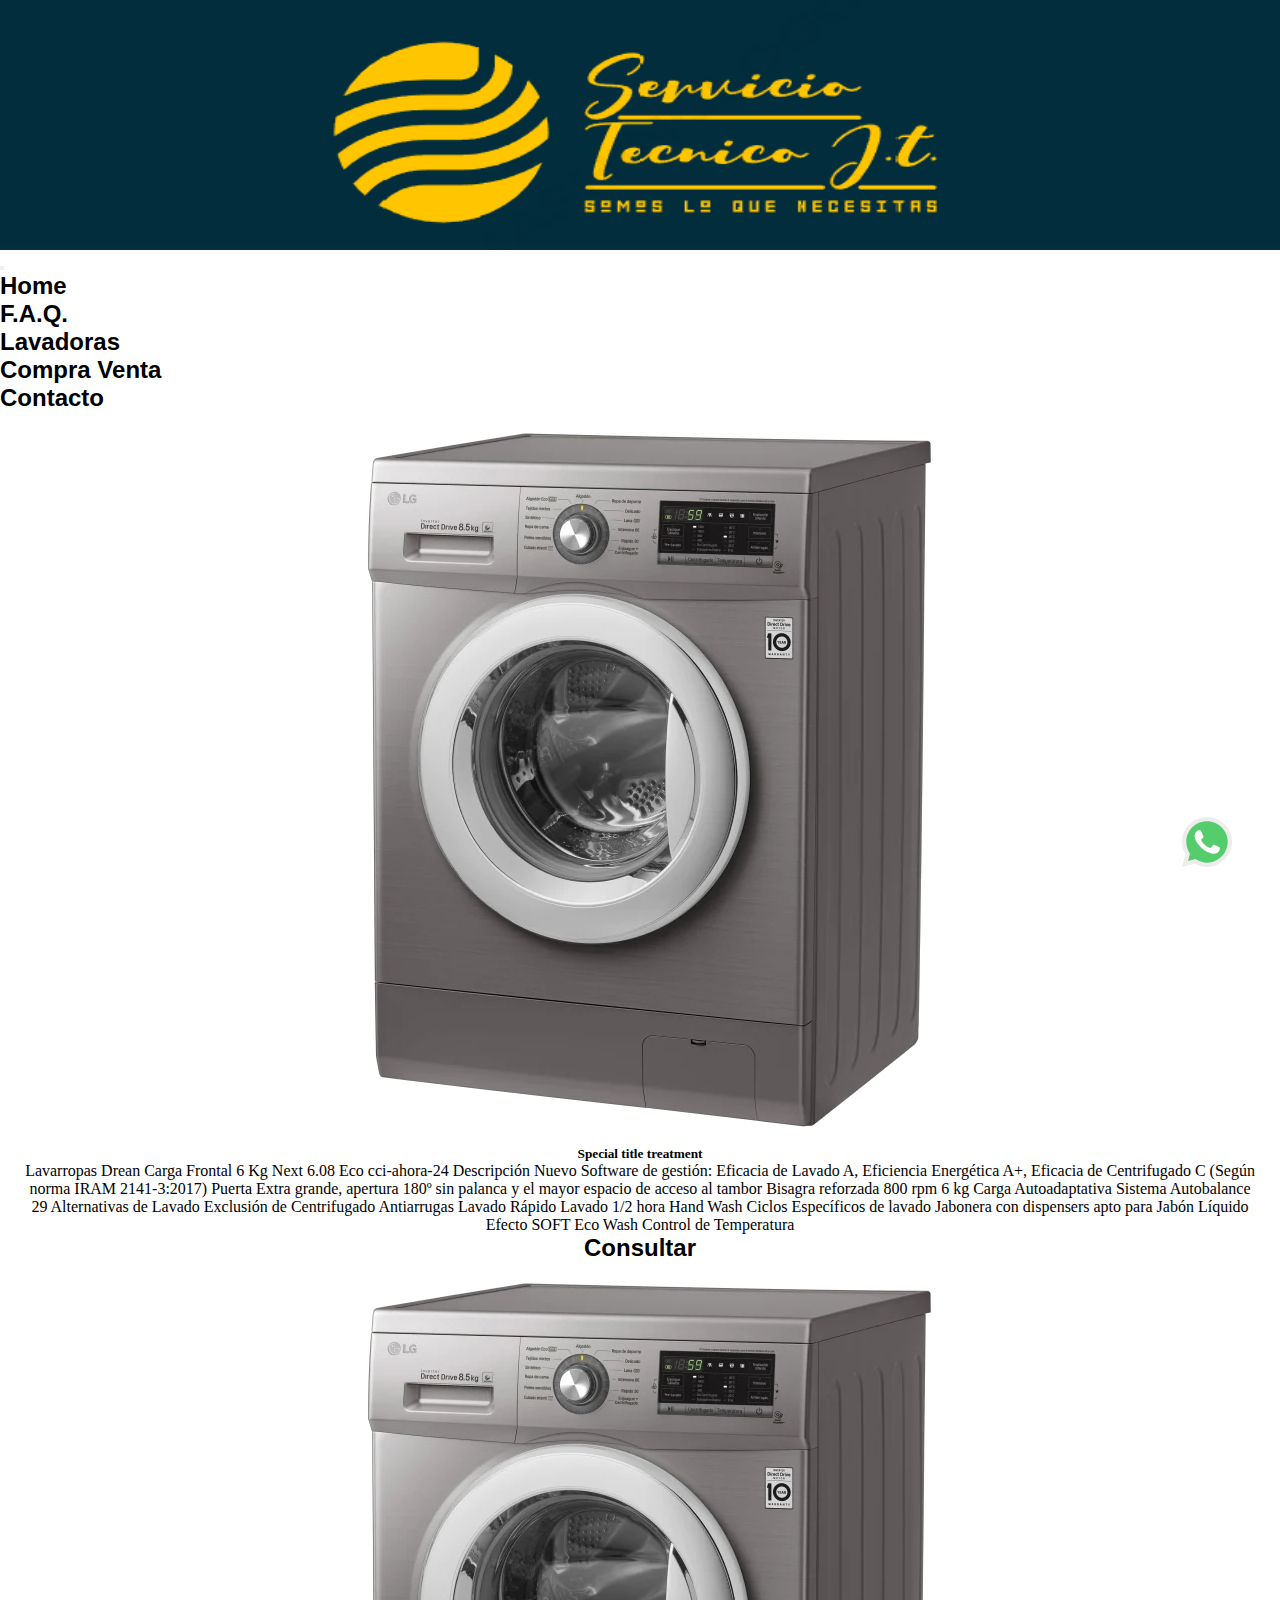
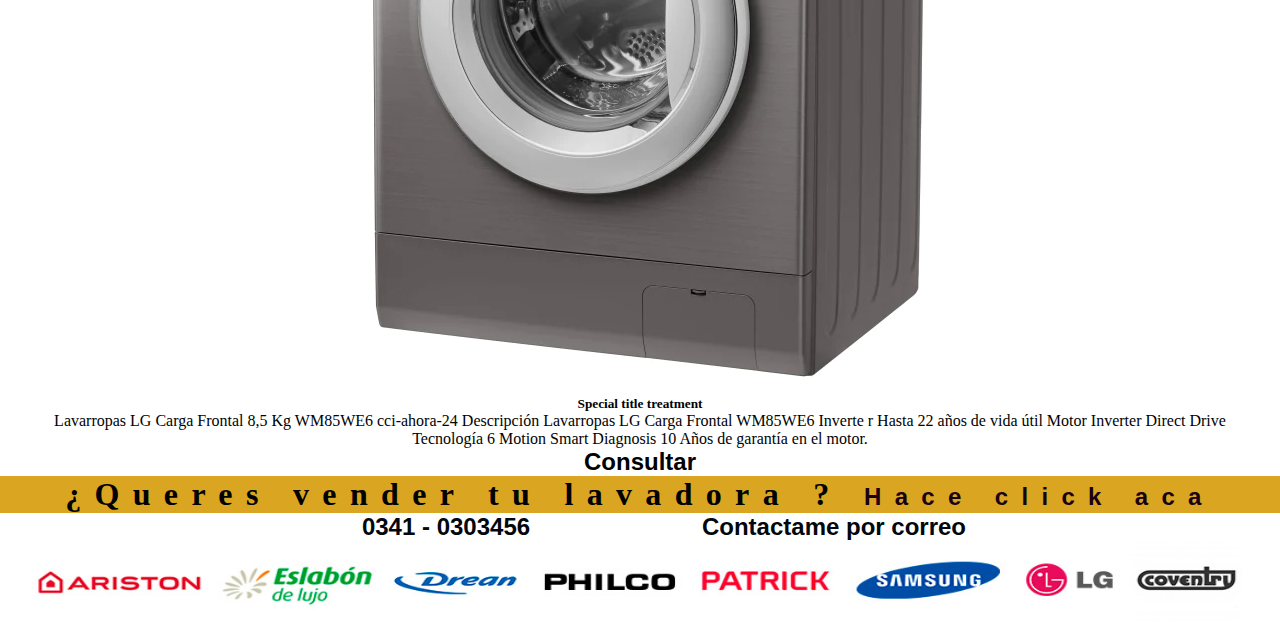
==== compraventa.html @ 6288098c "subiendo" ====
<!DOCTYPE html>
<html lang="es">

<head>
  <meta charset="UTF-8">
  <meta http-equiv="X-UA-Compatible" content="IE=edge">
  <meta name="viewport" content="width=device-width, initial-scale=1.0">
  <title> J.T Servicio Tecnico Lavarropas - Sitio Web</title>

  <link rel="stylesheet" href="./assets/css/main.css" />
  <link href="https://cdn.jsdelivr.net/npm/bootstrap@5.3.0-alpha1/dist/css/bootstrap.min.css" rel="stylesheet"
    integrity="sha384-GLhlTQ8iRABdZLl6O3oVMWSktQOp6b7In1Zl3/Jr59b6EGGoI1aFkw7cmDA6j6gD" crossorigin="anonymous">
  <meta name="description" content="Servicio tecnico especializado lavadoras" />
  <meta name="keywords"
    content="lavarropas, bomba desagote, reparacion, tecnico, lavadora,gafa,rosario,especializado" />
  <link rel="icon" type="image/x-icon" href="assets/img/favicom.ico">


</head>
<!-- Cabecera -->

<body id="mi__container">
  <div class="grid_encabezado">
    <img class="img_mi_header" src="assets/img/logo 2.png" alt="Logo de cabecera">
  </div>

  <!--Inicio menu -->
  <nav class="py-0 grid_botonera navbar sticky-top navbar-expand-lg bg-body-tertiary">
    <div class="container-fluid">
      <!-- <a class="navbar-brand" href="#">Navbar</a> -->
      <button class="navbar-toggler" type="button" data-bs-toggle="collapse" data-bs-target="#navbarNav"
        aria-controls="navbarNav" aria-expanded="false" aria-label="Toggle navigation">
        <span class="navbar-toggler-icon"></span>
      </button>
      <div class="collapse justify-content-center navbar-collapse" id="navbarNav">
        <ul class="navbar-nav">
          <li class="nav-item">
            <a class="nav-link" aria-current="page" href="index.html">Home</a>
          </li>
          <li class="nav-item">
            <a class="nav-link" href="faq.html">F.A.Q.</a>
          </li>
          <li class="nav-item">
            <a class="nav-link" href="tiposdelavadoras.html"> Lavadoras</a>
          </li>
          <li class="nav-item">
            <a class="nav-link active" href="compraventa.html">Compra Venta</a>
          </li>
          <li class="nav-item">
            <a class="nav-link" href="contacto.html"> Contacto</a>
          </li>

        </ul>
      </div>
    </div>
  </nav>
  <main class="clase__centrar">

    <div class="row">
      <div class="col-sm-6 ">
        <div class="card">
          <img src="assets/img/compra venta 2.webp" class="card-img-top" alt="...">
          <div class="card-body ">
            <h5 class=" card-title">Special title treatment</h5>
            <p class="card-text">Lavarropas Drean Carga Frontal 6 Kg Next 6.08 Eco
              cci-ahora-24
              Descripción
              Nuevo Software de gestión: Eficacia de Lavado A, Eficiencia Energética A+, Eficacia de Centrifugado C
              (Según
              norma IRAM 2141-3:2017)
              Puerta Extra grande, apertura 180º sin palanca y el mayor espacio de acceso al tambor
              Bisagra reforzada
              800 rpm
              6 kg
              Carga Autoadaptativa
              Sistema Autobalance
              29 Alternativas de Lavado
              Exclusión de Centrifugado
              Antiarrugas
              Lavado Rápido
              Lavado 1/2 hora
              Hand Wash
              Ciclos Específicos de lavado
              Jabonera con dispensers apto para Jabón Líquido
              Efecto SOFT
              Eco Wash
              Control de Temperatura</p>
            <a href="contacto.html" class="btn btn-primary">Consultar</a>
          </div>
        </div>
      </div>
      <div class="col-sm-6">
        <div class="card">
          <img src="assets/img/compra venta 2.webp" class="card-img-top" alt="...">
          <div class="card-body">
            <h5 class="card-title">Special title treatment</h5>
            <p class="card-text">Lavarropas LG Carga Frontal 8,5 Kg WM85WE6
              cci-ahora-24
              Descripción
              Lavarropas LG Carga Frontal WM85WE6 Inverte
              r Hasta 22 años de vida útil
              Motor Inverter Direct Drive
              Tecnología 6 Motion
              Smart Diagnosis
              10 Años de garantía en el motor.</p>
            <a href="#" class="btn btn-primary">Consultar</a>
          </div>
        </div>
      </div>
    </div>



    <div class="click__aca">
      <p>¿Queres vender tu lavadora ? <a href="contacto.html">Hace click aca</a></p>
    </div>
    </div>

  </main>




  <footer class="mi__footer grid_pie__de__pagina">
    <div class="div__footer">
      <a class="clasea" href="http://wa.me/+5493413732741" target="_blank">0341 - 0303456</a>
    </div>

    

    <div class="div__footer">
      <a href=mailto:Jonatan004@hotmail.com?subject="Consulta Web">Contactame por correo</a>
    </div>

    <div>
      <img class="img_mi_footer" src="assets/img/logos-lavarropa.jpg" alt="logos lavarropas">
    </div>
  </footer>
  <a target="_blank" href=https://web.whatsapp.com/" id="whatsapp-button"
    style="position: fixed; bottom: 27px; right: 48px; width: 50px; z-index: 999;"><img style="width:100%;"
      src="assets/img/descarga.svg"></a>

  <script src="https://cdn.jsdelivr.net/npm/bootstrap@5.3.0-alpha1/dist/js/bootstrap.bundle.min.js"
    integrity="sha384-w76AqPfDkMBDXo30jS1Sgez6pr3x5MlQ1ZAGC+nuZB+EYdgRZgiwxhTBTkF7CXvN"
    crossorigin="anonymous"></script>
</body>


</html>
---- assets/css/main.css ----
* {
  margin: 0;
  padding: 0;
  color: rgb(1, 2, 3);
}

p {
  margin-left: 20px;
  margin-right: 20px;
}

a {
  font-family: "Lucida Sans", "Lucida Sans Regular", "Lucida Grande", "Lucida Sans Unicode", Geneva, Verdana, sans-serif;
  text-decoration: none;
  font-weight: bold;
  color: black;
  font-size: x-large;
}

.img_mi_header {
  width: 100%;
  height: 250px;
}

.test__div {
  display: flex;
  flex-wrap: wrap;
  justify-content: center;
  align-items: center;
  padding-bottom: 80px;
}

.sistemas__lavados {
  margin: 5px 15px;
  font-size: 20px;
  display: flex;
  justify-content: space-between;
  text-shadow: 10px 10px 5px rgb(182, 177, 177);
  font-family: Impact, Haettenschweiler, "Arial Narrow Bold";
}

.c__text {
  color: rgb(255, 148, 8);
}

.video__clase {
  display: flex;
  flex-wrap: wrap;
  justify-content: center;
  align-items: center;
  gap: 15px;
}

#mi__container {
  display: grid;
  grid-template-columns: 100%;
  grid-template-rows: auto auto auto auto;
  grid-template-areas: "botonera" "encabezado" "contenido" "pie__de__pagina";
}

.grid_encabezado {
  grid-area: encabezado;
}

.grid_botonera {
  grid-area: botonera;
}

.grid_contenido {
  grid-area: contenido;
}

.grid_pie__de__pagina {
  grid-area: pie__de__pagina;
}

.imagen__central {
  width: 100%;
  padding-top: 50px;
}

.separar__faq {
  display: flex;
  justify-content: space-evenly;
}

.img_mi_footer {
  width: 100%;
  height: 80px;
}

.mi__footer {
  text-align: center;
  font-weight: bold;
}
.mi__footer div a {
  color: rgb(1, 7, 12);
}
.mi__footer div a:hover {
  font-size: x-large;
  color: red;
}

.div__footer {
  display: inline-block;
  color: rgb(2, 9, 15);
  width: 30%;
  font-size: x-large;
}

.clase__texto {
  font-size: xx-large;
  font-family: "Courier New", Courier, monospace;
}

.clase__centrar {
  text-align: center;
}

.claseh2 {
  color: tomato;
}

.clasea {
  text-decoration: none;
  font-weight: bold;
}

.clase__principal {
  display: flex;
  justify-content: space-evenly;
  flex-wrap: wrap;
  gap: 50px;
  padding-left: 10%;
  padding-right: 10%;
}

.clase__venta {
  font-size: 26px;
  margin-top: 40px;
  text-transform: uppercase;
  text-shadow: 15px;
}

.click__aca {
  background-color: goldenrod;
  font-size: xx-large;
  font-family: "Times New Roman", Times, serif;
  color: white;
  font-weight: bold;
  letter-spacing: 10pt;
}
.click__aca a {
  text-decoration: none;
  color: rgb(24, 2, 20);
}
.click__aca a:hover {
  color: burlywood;
}

.texto__foto1 {
  font-family: Impact, Haettenschweiler, "Arial Narrow Bold", sans-serif;
  font-size: 60px;
  color: rgb(2, 41, 59);
  text-shadow: 0px 0px 6px white;
}

.texto__foto2 {
  font-size: xx-large;
  font-family: Impact, Haettenschweiler, "Arial Narrow Bold", sans-serif;
  text-shadow: 0px 0px 6px white;
}

.nav-item {
  font-family: "Franklin Gothic Medium", "Arial Narrow", Arial, sans-serif;
  font-size: x-large;
}

.card__1, .card__titulo, .card__titulo2 {
  font-size: x-large;
  font-family: "Lucida Sans", "Lucida Sans Regular", "Lucida Grande", "Lucida Sans Unicode", Geneva, Verdana, sans-serif;
  color: black;
  background-color: goldenrod;
}

.card__titulo, .card__titulo2 {
  font-size: xx-large;
  font-weight: bold;
  text-align: center;
}

.card__titulo2 {
  background-color: white;
}

@media only screen and (min-width: 1000px) {
  #mi__container {
    display: grid;
    grid-template-columns: 100%;
    grid-template-rows: auto auto auto auto;
    grid-template-areas: "encabezado" "botonera" "contenido" "pie__de__pagina";
  }
  .test__div {
    flex-flow: row nowrap;
    padding-bottom: 80px;
  }
  .sistemas__lavados {
    margin-top: 15px;
    font-size: 30px;
  }
}
.centrar__frm {
  padding-top: 40px;
  padding-bottom: 30px;
  display: flex;
  flex-wrap: wrap-reverse;
  justify-content: space-around;
  gap: 10px;
}

.alinear_img_frm img {
  width: 350px;
  height: 330px;
  box-shadow: 0 0 6px 3px black;
}

form {
  width: 350px;
  padding: 6px;
  border-radius: 6px;
  background-color: #ccc;
}
form label {
  width: 40%;
  font-weight: bold;
  display: inline-block;
}

form input[type=text],
form select,
form input[type=email] {
  width: 180px;
  padding: 3px 10px;
  border: 1px solid #f6f6f6;
  border-radius: 3px;
  background-color: #f6f6f6;
  margin: 8px 0;
  display: inline-block;
}

form input[type=submit] {
  width: 100%;
  padding: 8px 16px;
  margin-top: 32px;
  border: 1px solid #000;
  border-radius: 5px;
  display: block;
  color: #fff;
  background-color: #000;
}
form input[type=submit]:hover {
  cursor: pointer;
}

textarea {
  width: 100%;
  height: 100px;
  border: 1px solid #f6f6f6;
  border-radius: 3px;
  background-color: #f6f6f6;
  margin: 8px 0;
  resize: none;
  display: block;
}/*# sourceMappingURL=main.css.map */
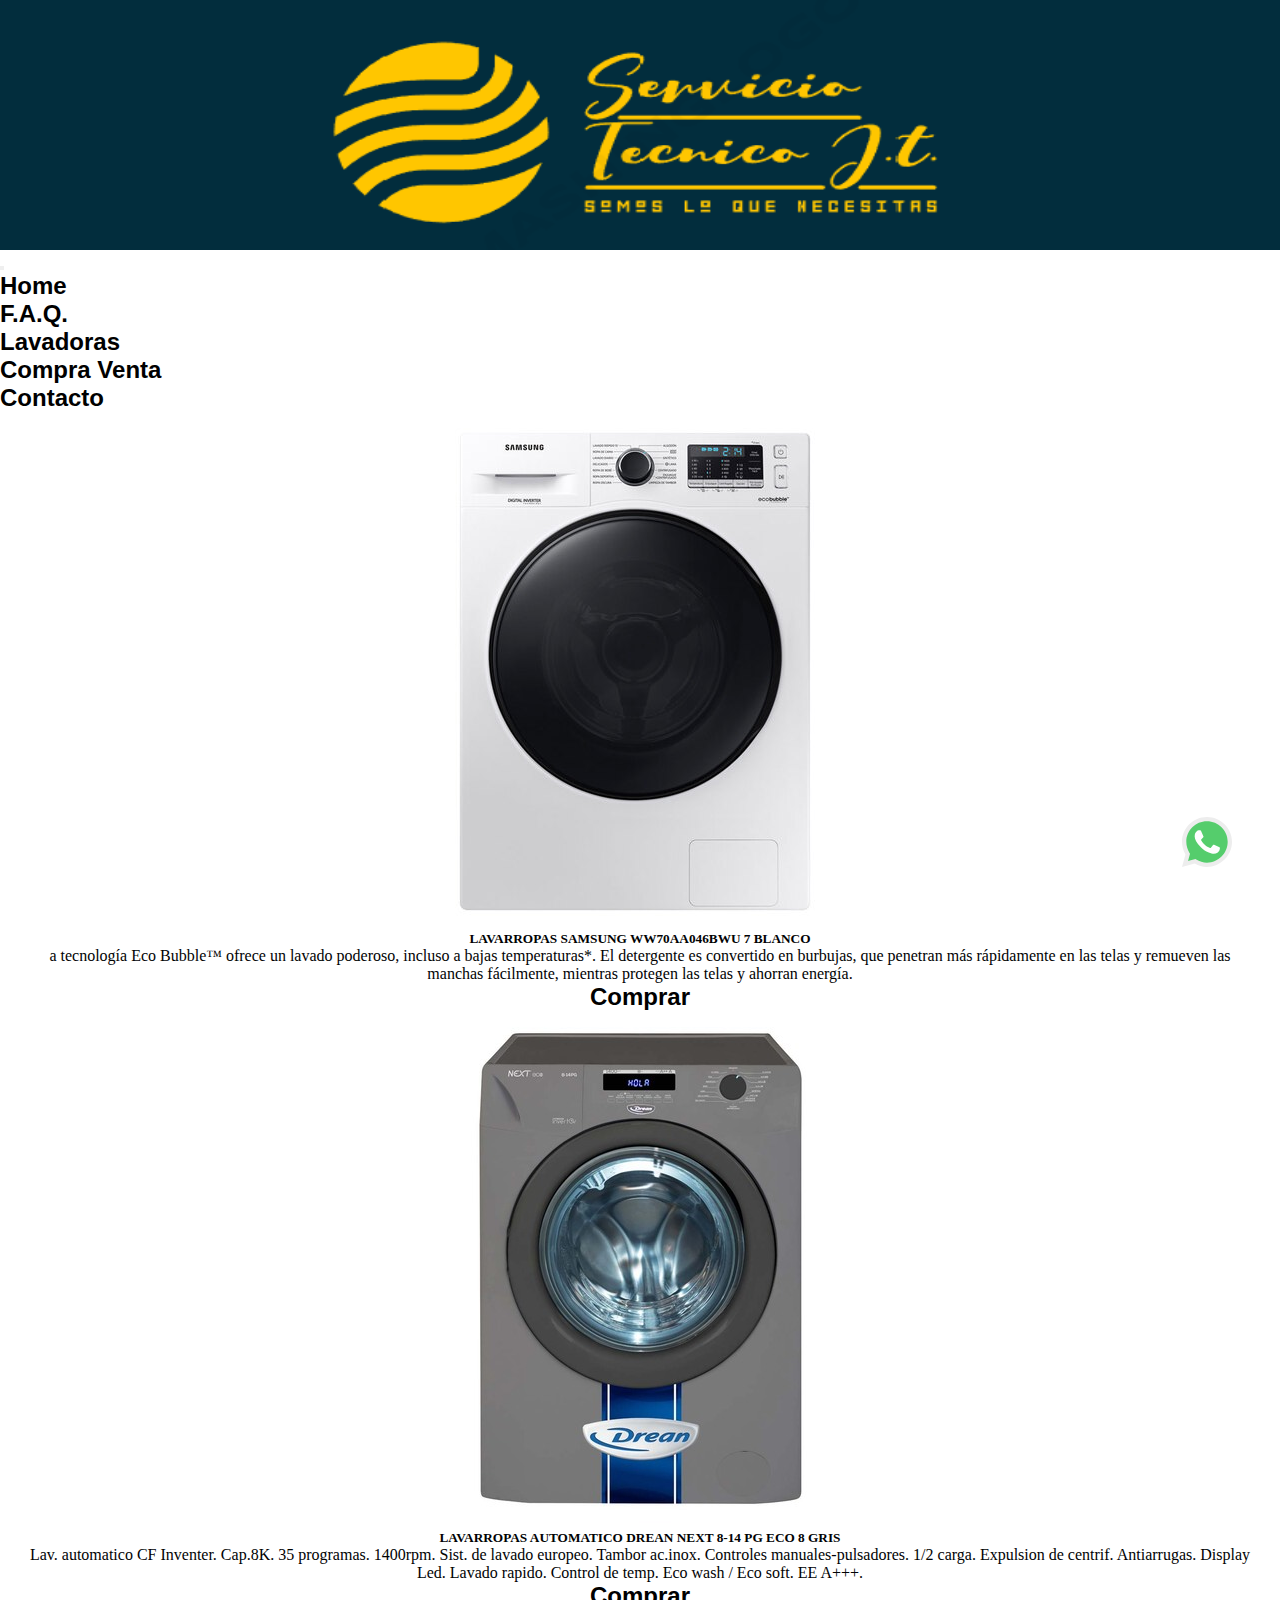
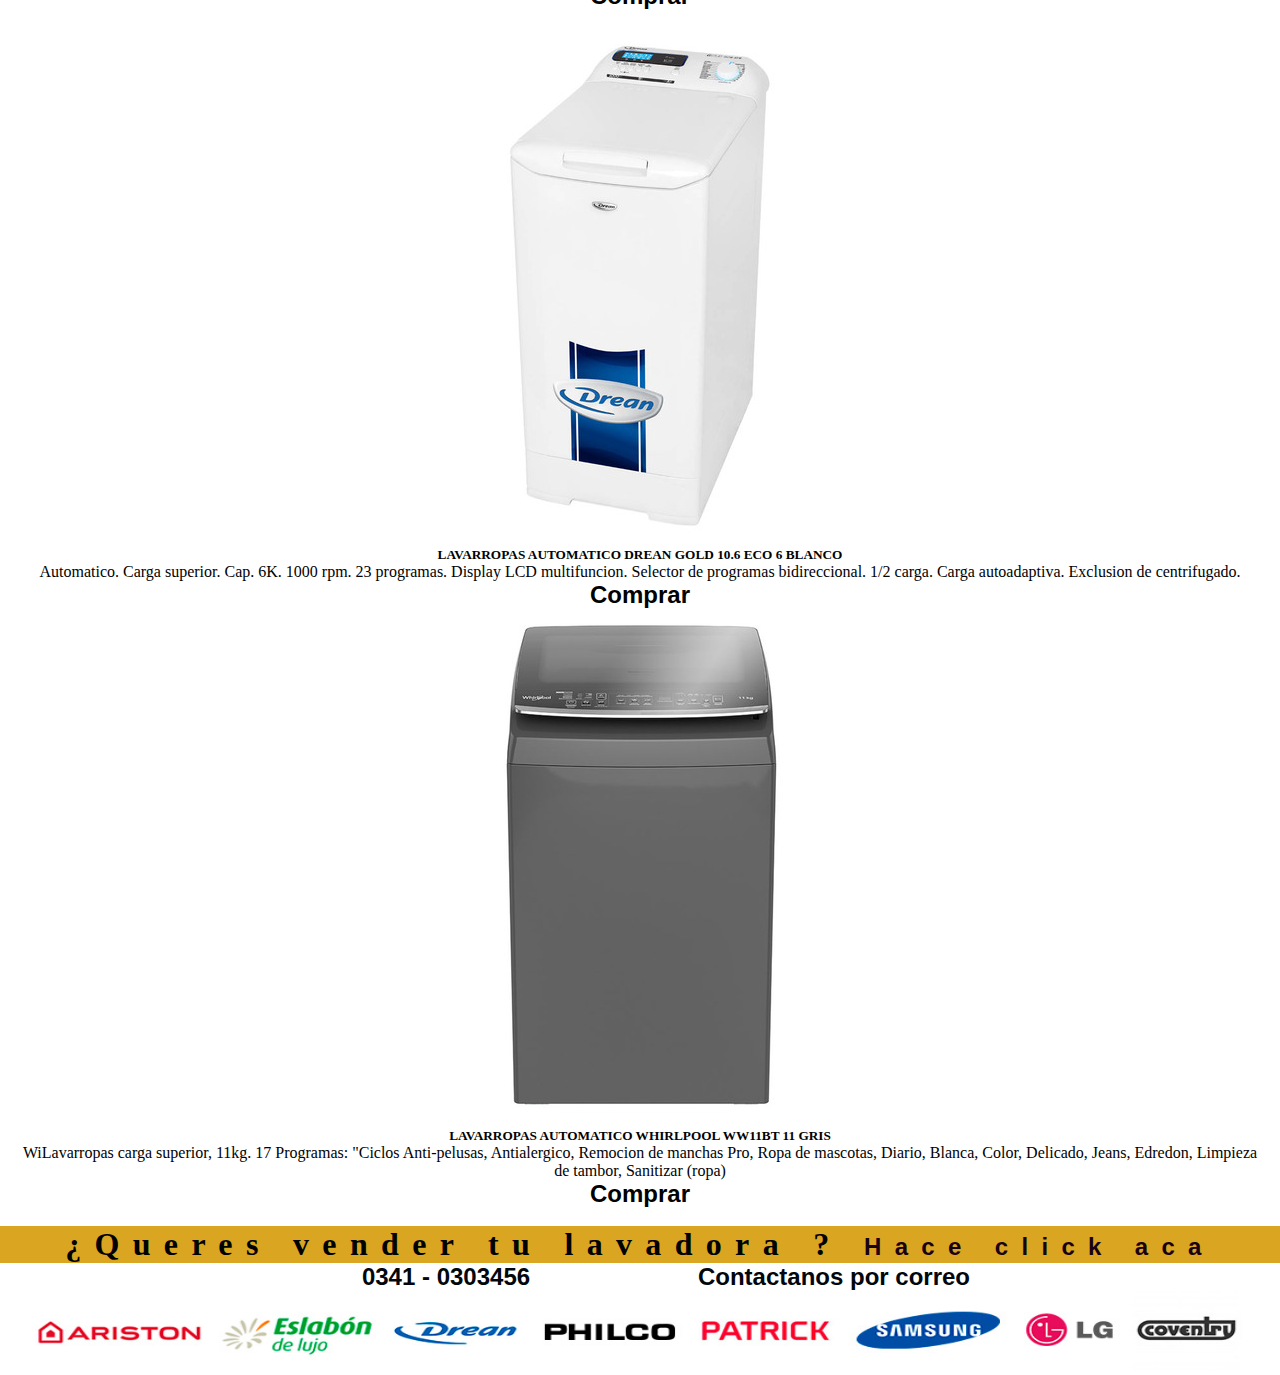
==== commit 9f4dae73: "cambios finales" ====
--- a/compraventa.html
+++ b/compraventa.html
@@ -35,7 +35,7 @@
       <div class="collapse justify-content-center navbar-collapse" id="navbarNav">
         <ul class="navbar-nav">
           <li class="nav-item">
-            <a class="nav-link" aria-current="page" href="index.html">Home</a>
+            <a class="nav-link active" aria-current="page" href="index.html">Home</a>
           </li>
           <li class="nav-item">
             <a class="nav-link" href="faq.html">F.A.Q.</a>
@@ -44,7 +44,8 @@
             <a class="nav-link" href="tiposdelavadoras.html"> Lavadoras</a>
           </li>
           <li class="nav-item">
-            <a class="nav-link active" href="compraventa.html">Compra Venta</a>
+            <nav id="menu">
+                          <a class="nav-link active" href="compraventa.html">Compra Venta</a>
           </li>
           <li class="nav-item">
             <a class="nav-link" href="contacto.html"> Contacto</a>
@@ -54,64 +55,65 @@
       </div>
     </div>
   </nav>
-  <main class="clase__centrar">
 
-    <div class="row">
-      <div class="col-sm-6 ">
-        <div class="card">
-          <img src="assets/img/compra venta 2.webp" class="card-img-top" alt="...">
-          <div class="card-body ">
-            <h5 class=" card-title">Special title treatment</h5>
-            <p class="card-text">Lavarropas Drean Carga Frontal 6 Kg Next 6.08 Eco
-              cci-ahora-24
-              Descripción
-              Nuevo Software de gestión: Eficacia de Lavado A, Eficiencia Energética A+, Eficacia de Centrifugado C
-              (Según
-              norma IRAM 2141-3:2017)
-              Puerta Extra grande, apertura 180º sin palanca y el mayor espacio de acceso al tambor
-              Bisagra reforzada
-              800 rpm
-              6 kg
-              Carga Autoadaptativa
-              Sistema Autobalance
-              29 Alternativas de Lavado
-              Exclusión de Centrifugado
-              Antiarrugas
-              Lavado Rápido
-              Lavado 1/2 hora
-              Hand Wash
-              Ciclos Específicos de lavado
-              Jabonera con dispensers apto para Jabón Líquido
-              Efecto SOFT
-              Eco Wash
-              Control de Temperatura</p>
-            <a href="contacto.html" class="btn btn-primary">Consultar</a>
-          </div>
-        </div>
-      </div>
-      <div class="col-sm-6">
-        <div class="card">
-          <img src="assets/img/compra venta 2.webp" class="card-img-top" alt="...">
-          <div class="card-body">
-            <h5 class="card-title">Special title treatment</h5>
-            <p class="card-text">Lavarropas LG Carga Frontal 8,5 Kg WM85WE6
-              cci-ahora-24
-              Descripción
-              Lavarropas LG Carga Frontal WM85WE6 Inverte
-              r Hasta 22 años de vida útil
-              Motor Inverter Direct Drive
-              Tecnología 6 Motion
-              Smart Diagnosis
-              10 Años de garantía en el motor.</p>
-            <a href="#" class="btn btn-primary">Consultar</a>
-          </div>
+  <main>  
+    
+    <div class="row clase__centrar">
+    <div class="col-sm-6">
+      <div class="card">
+        <div class="card-body ">
+          <img src="assets/img/venta1.jpeg" alt="lavarropas samsung">
+          <h5 class="card-title">LAVARROPAS SAMSUNG WW70AA046BWU 7 BLANCO</h5>
+          <p class="card-text">a tecnología Eco Bubble™ ofrece un lavado poderoso, incluso a bajas temperaturas*. El detergente es convertido en burbujas, que penetran más rápidamente en las telas y remueven las manchas fácilmente, mientras protegen las telas y ahorran energía.</p>
+          <a href="https://www.mercadolibre.com.ar/" class="btn btn-primary">Comprar</a>
         </div>
       </div>
     </div>
+    <div class="col-sm-6">
+      <div class="card">
+        <div class="card-body">
+          <img src="assets/img/venta2.jpeg" alt="lavarropas drean">
+          <h5 class="card-title">LAVARROPAS AUTOMATICO DREAN NEXT 8-14 PG ECO 8 GRIS</h5>
+          <p class="card-text">Lav. automatico CF Inventer. Cap.8K. 35 programas. 1400rpm. Sist. de lavado europeo. Tambor ac.inox. Controles manuales-pulsadores. 1/2 carga. Expulsion de centrif. Antiarrugas. Display Led. Lavado rapido. Control de temp. Eco wash / Eco soft. EE A+++.</p>
+          <a href="https://www.mercadolibre.com.ar/" class="btn btn-primary">Comprar</a>
+        </div>
+      </div>
+    </div>
+  </div>
+  <br>
+
+
+  <div class="row clase__centrar">
+    <div class="col-sm-6">
+      <div class="card">
+        <div class="card-body">
+          <img src="assets/img/venta3.jpeg" alt="lavarropas drean gold">
+          <h5 class="card-title">LAVARROPAS AUTOMATICO DREAN GOLD 10.6 ECO 6 BLANCO</h5>
+          <p class="card-text">Automatico. Carga superior. Cap. 6K. 1000 rpm. 23 programas. Display LCD multifuncion. Selector de programas bidireccional. 1/2 carga. Carga autoadaptiva. Exclusion de centrifugado. 
+          </p>
+          <a href="https://www.mercadolibre.com.ar/" class="btn btn-primary">Comprar</a>
+        </div>
+      </div>
+    </div>
+    <div class="col-sm-6">
+      <div class="card">
+        <div class="card-body">
+          <img src="assets/img/venta 4.jpeg" alt="lavarropas whirpool">
+          <h5 class="card-title">LAVARROPAS AUTOMATICO WHIRLPOOL WW11BT 11 GRIS</h5>
+          <p class="card-text">WiLavarropas carga superior, 11kg. 17 Programas: "Ciclos Anti-pelusas, Antialergico, Remocion de manchas Pro, Ropa de mascotas, Diario, Blanca, Color, Delicado, Jeans, Edredon, Limpieza de tambor, Sanitizar (ropa) </p>
+          <a href="https://www.mercadolibre.com.ar/" class="btn btn-primary">Comprar</a>
+        </div>
+      </div>
+    </div>
+  </div>
+  <br>
+
+
+  
 
 
 
-    <div class="click__aca">
+    <div class="click__aca clase__centrar ">
       <p>¿Queres vender tu lavadora ? <a href="contacto.html">Hace click aca</a></p>
     </div>
     </div>
@@ -126,10 +128,8 @@
       <a class="clasea" href="http://wa.me/+5493413732741" target="_blank">0341 - 0303456</a>
     </div>
 
-    
-
     <div class="div__footer">
-      <a href=mailto:Jonatan004@hotmail.com?subject="Consulta Web">Contactame por correo</a>
+      <a href=mailto:Jonatan004@hotmail.com?subject="Consulta Web">Contactanos por correo</a>
     </div>
 
     <div>
--- a/assets/css/main.css
+++ b/assets/css/main.css
@@ -135,6 +135,11 @@
   padding-right: 10%;
 }
 
+.texto_tarjeta {
+  font-size: x-large;
+  font-family: "Times New Roman", Times, serif;
+}
+
 .clase__venta {
   font-size: 26px;
   margin-top: 40px;
@@ -191,6 +196,15 @@
 
 .card__titulo2 {
   background-color: white;
+}
+
+.tuclase {
+  text-align: center;
+  font-family: Comic Sans MS;
+  font-weight: bold;
+  font-size: 60px;
+  color: #EBD758;
+  text-shadow: -1px 0 #414D68, 0 1px #414D68, 1px 0 #414D68, 0 -1px #414D68, -2px 2px 0 #414D68, 2px 2px 0 #414D68, 1px 1px #414D68, 2px 2px #414D68, 3px 3px #414D68, 4px 4px #414D68, 5px 5px #414D68;
 }
 
 @media only screen and (min-width: 1000px) {
